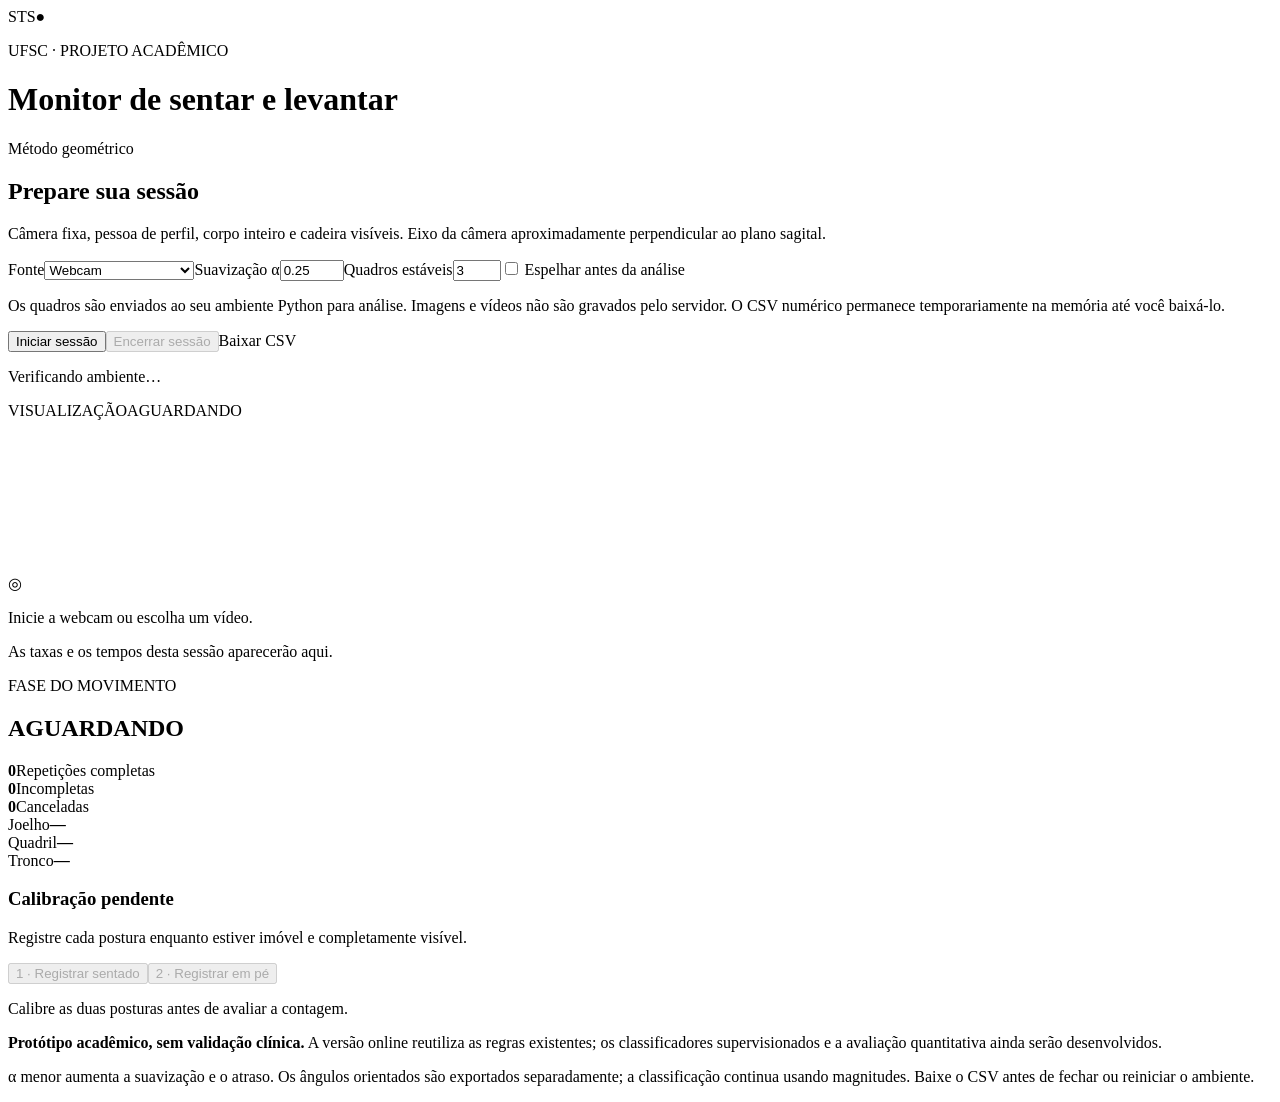
==== web/index.html @ 8733ecb3 "Disponibilizar fontes, documentos e monitor web no Codespaces" ====
<!doctype html>
<html lang="pt-BR"><head><meta charset="utf-8"><meta name="viewport" content="width=device-width,initial-scale=1"><title>Monitor STS · Projeto acadêmico</title><link rel="stylesheet" href="/static/style.css"><script defer src="/static/app.js"></script></head>
<body><header><span class="brand">STS<span class="dot">●</span></span><div><p class="eyebrow">UFSC · PROJETO ACADÊMICO</p><h1>Monitor de sentar e levantar</h1></div><span class="badge">Método geométrico</span></header>
<main><section class="setup"><div><h2>Prepare sua sessão</h2><p>Câmera fixa, pessoa de perfil, corpo inteiro e cadeira visíveis. Eixo da câmera aproximadamente perpendicular ao plano sagital.</p></div><div class="fields"><label>Fonte<select id="source"><option value="camera">Webcam</option><option value="video">Vídeo do computador</option></select></label><label>Suavização α<input id="alpha" type="number" min="0.01" max="1" step="0.05" value="0.25"></label><label>Quadros estáveis<input id="stable" type="number" min="1" max="30" value="3"></label><label class="check"><input id="mirror" type="checkbox"> Espelhar antes da análise</label></div><label id="file-label" hidden>Selecione um vídeo<input id="file" type="file" accept="video/*"></label><p class="notice">Os quadros são enviados ao seu ambiente Python para análise. Imagens e vídeos não são gravados pelo servidor. O CSV numérico permanece temporariamente na memória até você baixá-lo.</p><div class="actions"><button id="start">Iniciar sessão</button><button id="stop" class="secondary" disabled>Encerrar sessão</button><a id="csv" class="secondary disabled" aria-disabled="true">Baixar CSV</a></div><p id="status" role="status">Verificando ambiente…</p></section>
<section class="workspace"><div class="video-card"><div class="video-heading"><span>VISUALIZAÇÃO</span><span id="quality">AGUARDANDO</span></div><div id="stage"><video id="video" muted playsinline></video><canvas id="overlay"></canvas><div id="empty"><span>◎</span><p>Inicie a webcam ou escolha um vídeo.</p></div></div><p id="timing">As taxas e os tempos desta sessão aparecerão aqui.</p></div><aside><div class="phase"><p class="eyebrow">FASE DO MOVIMENTO</p><h2 id="phase">AGUARDANDO</h2></div><div class="counts"><div><strong id="reps">0</strong><span>Repetições completas</span></div><div><strong id="incomplete">0</strong><span>Incompletas</span></div><div><strong id="cancelled">0</strong><span>Canceladas</span></div></div><div class="metrics"><div><span>Joelho</span><strong id="knee">—</strong></div><div><span>Quadril</span><strong id="hip">—</strong></div><div><span>Tronco</span><strong id="trunk">—</strong></div></div><div class="calibration"><h3 id="cal-status">Calibração pendente</h3><p>Registre cada postura enquanto estiver imóvel e completamente visível.</p><button id="sitting" class="secondary" disabled>1 · Registrar sentado</button><button id="standing" class="secondary" disabled>2 · Registrar em pé</button></div><p id="feedback" role="status">Calibre as duas posturas antes de avaliar a contagem.</p></aside></section>
<footer><p><strong>Protótipo acadêmico, sem validação clínica.</strong> A versão online reutiliza as regras existentes; os classificadores supervisionados e a avaliação quantitativa ainda serão desenvolvidos.</p><p>α menor aumenta a suavização e o atraso. Os ângulos orientados são exportados separadamente; a classificação continua usando magnitudes. Baixe o CSV antes de fechar ou reiniciar o ambiente.</p></footer></main></body></html>
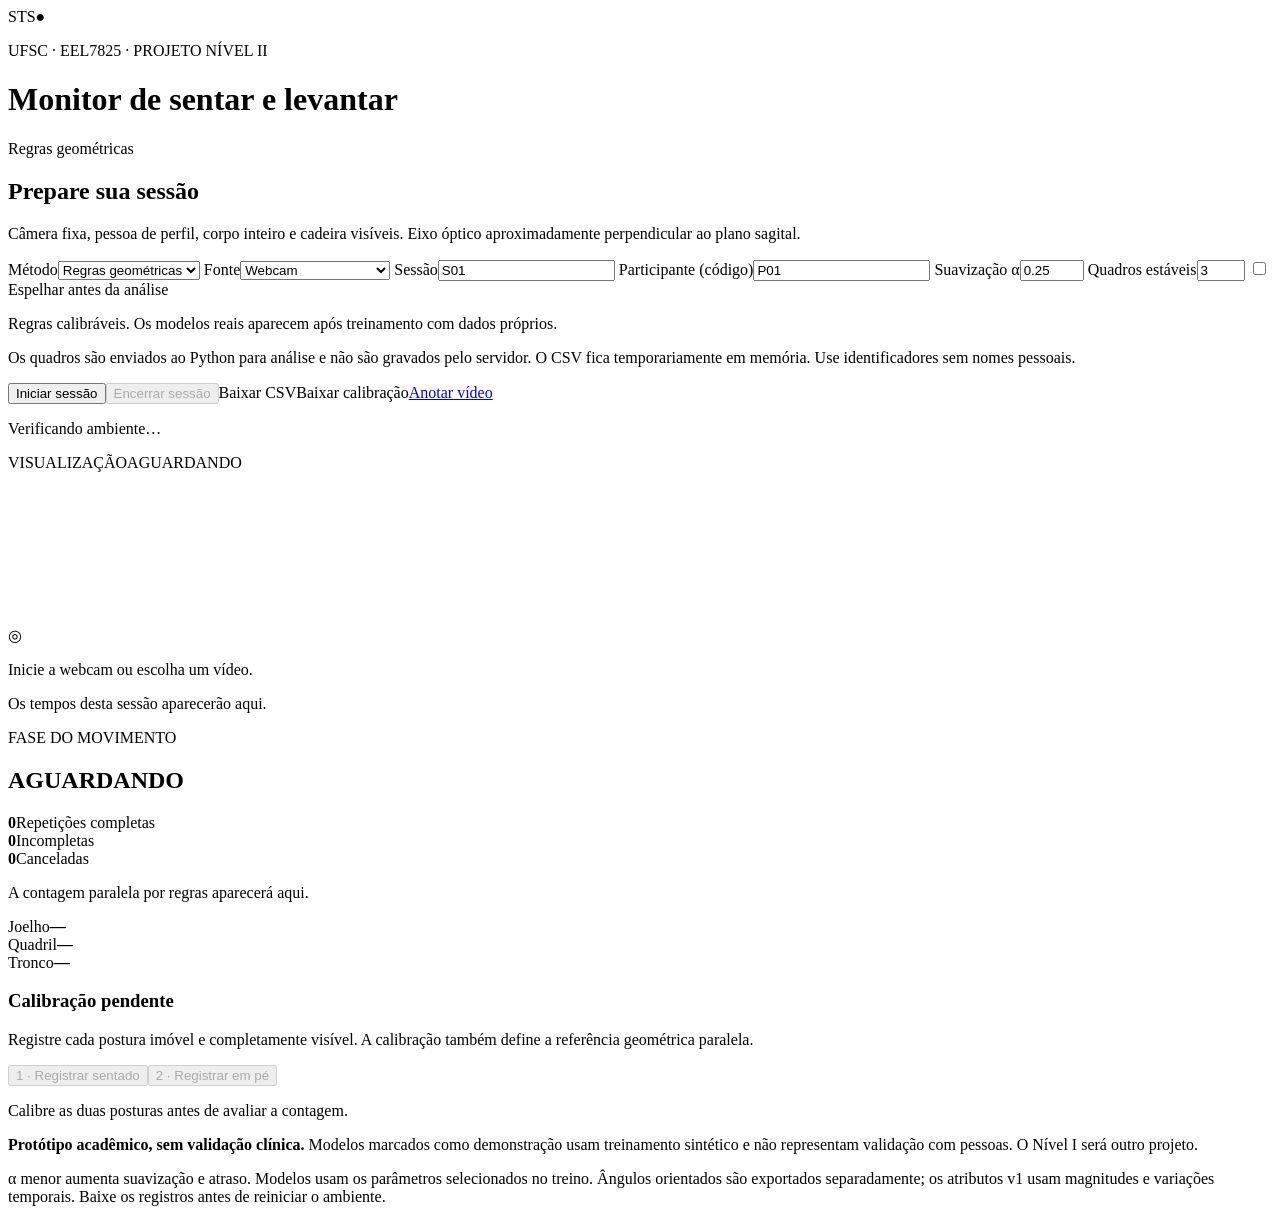
==== commit 5d9b0a11: "Integrar classificadores e anotacao no navegador" ====
--- a/web/index.html
+++ b/web/index.html
@@ -1,6 +1,22 @@
 <!doctype html>
-<html lang="pt-BR"><head><meta charset="utf-8"><meta name="viewport" content="width=device-width,initial-scale=1"><title>Monitor STS · Projeto acadêmico</title><link rel="stylesheet" href="/static/style.css"><script defer src="/static/app.js"></script></head>
-<body><header><span class="brand">STS<span class="dot">●</span></span><div><p class="eyebrow">UFSC · PROJETO ACADÊMICO</p><h1>Monitor de sentar e levantar</h1></div><span class="badge">Método geométrico</span></header>
-<main><section class="setup"><div><h2>Prepare sua sessão</h2><p>Câmera fixa, pessoa de perfil, corpo inteiro e cadeira visíveis. Eixo da câmera aproximadamente perpendicular ao plano sagital.</p></div><div class="fields"><label>Fonte<select id="source"><option value="camera">Webcam</option><option value="video">Vídeo do computador</option></select></label><label>Suavização α<input id="alpha" type="number" min="0.01" max="1" step="0.05" value="0.25"></label><label>Quadros estáveis<input id="stable" type="number" min="1" max="30" value="3"></label><label class="check"><input id="mirror" type="checkbox"> Espelhar antes da análise</label></div><label id="file-label" hidden>Selecione um vídeo<input id="file" type="file" accept="video/*"></label><p class="notice">Os quadros são enviados ao seu ambiente Python para análise. Imagens e vídeos não são gravados pelo servidor. O CSV numérico permanece temporariamente na memória até você baixá-lo.</p><div class="actions"><button id="start">Iniciar sessão</button><button id="stop" class="secondary" disabled>Encerrar sessão</button><a id="csv" class="secondary disabled" aria-disabled="true">Baixar CSV</a></div><p id="status" role="status">Verificando ambiente…</p></section>
-<section class="workspace"><div class="video-card"><div class="video-heading"><span>VISUALIZAÇÃO</span><span id="quality">AGUARDANDO</span></div><div id="stage"><video id="video" muted playsinline></video><canvas id="overlay"></canvas><div id="empty"><span>◎</span><p>Inicie a webcam ou escolha um vídeo.</p></div></div><p id="timing">As taxas e os tempos desta sessão aparecerão aqui.</p></div><aside><div class="phase"><p class="eyebrow">FASE DO MOVIMENTO</p><h2 id="phase">AGUARDANDO</h2></div><div class="counts"><div><strong id="reps">0</strong><span>Repetições completas</span></div><div><strong id="incomplete">0</strong><span>Incompletas</span></div><div><strong id="cancelled">0</strong><span>Canceladas</span></div></div><div class="metrics"><div><span>Joelho</span><strong id="knee">—</strong></div><div><span>Quadril</span><strong id="hip">—</strong></div><div><span>Tronco</span><strong id="trunk">—</strong></div></div><div class="calibration"><h3 id="cal-status">Calibração pendente</h3><p>Registre cada postura enquanto estiver imóvel e completamente visível.</p><button id="sitting" class="secondary" disabled>1 · Registrar sentado</button><button id="standing" class="secondary" disabled>2 · Registrar em pé</button></div><p id="feedback" role="status">Calibre as duas posturas antes de avaliar a contagem.</p></aside></section>
-<footer><p><strong>Protótipo acadêmico, sem validação clínica.</strong> A versão online reutiliza as regras existentes; os classificadores supervisionados e a avaliação quantitativa ainda serão desenvolvidos.</p><p>α menor aumenta a suavização e o atraso. Os ângulos orientados são exportados separadamente; a classificação continua usando magnitudes. Baixe o CSV antes de fechar ou reiniciar o ambiente.</p></footer></main></body></html>
+<html lang="pt-BR"><head><meta charset="utf-8"><meta name="viewport" content="width=device-width,initial-scale=1"><title>Monitor STS · Nível II</title><link rel="stylesheet" href="/static/style.css"><script defer src="/static/app.js"></script></head>
+<body><header><span class="brand">STS<span class="dot">●</span></span><div><p class="eyebrow">UFSC · EEL7825 · PROJETO NÍVEL II</p><h1>Monitor de sentar e levantar</h1></div><span id="method-badge" class="badge">Regras geométricas</span></header>
+<main><section class="setup"><div><h2>Prepare sua sessão</h2><p>Câmera fixa, pessoa de perfil, corpo inteiro e cadeira visíveis. Eixo óptico aproximadamente perpendicular ao plano sagital.</p></div>
+<div class="fields">
+<label>Método<select id="method"><option value="regras">Regras geométricas</option></select></label>
+<label>Fonte<select id="source"><option value="camera">Webcam</option><option value="video">Vídeo do computador</option></select></label>
+<label>Sessão<input id="session-id" value="S01" maxlength="40" pattern="[A-Za-z0-9_-]+"></label>
+<label>Participante (código)<input id="participant-id" value="P01" maxlength="40" pattern="[A-Za-z0-9_-]+"></label>
+<label>Suavização α<input id="alpha" type="number" min="0.01" max="1" step="0.05" value="0.25"></label>
+<label>Quadros estáveis<input id="stable" type="number" min="1" max="30" value="3"></label>
+<label class="check"><input id="mirror" type="checkbox"> Espelhar antes da análise</label></div>
+<p id="model-note" class="notice">Regras calibráveis. Os modelos reais aparecem após treinamento com dados próprios.</p>
+<label id="file-label" hidden>Selecione um vídeo<input id="file" type="file" accept="video/*"></label>
+<p class="notice">Os quadros são enviados ao Python para análise e não são gravados pelo servidor. O CSV fica temporariamente em memória. Use identificadores sem nomes pessoais.</p>
+<div class="actions"><button id="start">Iniciar sessão</button><button id="stop" class="secondary" disabled>Encerrar sessão</button><a id="csv" class="secondary disabled" aria-disabled="true">Baixar CSV</a><a id="config" class="secondary disabled" aria-disabled="true">Baixar calibração</a><a class="secondary" href="/rotular" target="_blank" rel="noopener">Anotar vídeo</a></div><p id="status" role="status">Verificando ambiente…</p></section>
+<section class="workspace"><div class="video-card"><div class="video-heading"><span>VISUALIZAÇÃO</span><span id="quality">AGUARDANDO</span></div><div id="stage"><video id="video" muted playsinline></video><canvas id="overlay"></canvas><div id="empty"><span>◎</span><p>Inicie a webcam ou escolha um vídeo.</p></div></div><p id="timing">Os tempos desta sessão aparecerão aqui.</p></div>
+<aside><div class="phase"><p class="eyebrow">FASE DO MOVIMENTO</p><h2 id="phase">AGUARDANDO</h2></div><div class="counts"><div><strong id="reps">0</strong><span>Repetições completas</span></div><div><strong id="incomplete">0</strong><span>Incompletas</span></div><div><strong id="cancelled">0</strong><span>Canceladas</span></div></div>
+<p id="comparison" class="notice">A contagem paralela por regras aparecerá aqui.</p>
+<div class="metrics"><div><span>Joelho</span><strong id="knee">—</strong></div><div><span>Quadril</span><strong id="hip">—</strong></div><div><span>Tronco</span><strong id="trunk">—</strong></div></div>
+<div class="calibration"><h3 id="cal-status">Calibração pendente</h3><p>Registre cada postura imóvel e completamente visível. A calibração também define a referência geométrica paralela.</p><button id="sitting" class="secondary" disabled>1 · Registrar sentado</button><button id="standing" class="secondary" disabled>2 · Registrar em pé</button></div><p id="feedback" role="status">Calibre as duas posturas antes de avaliar a contagem.</p></aside></section>
+<footer><p><strong>Protótipo acadêmico, sem validação clínica.</strong> Modelos marcados como demonstração usam treinamento sintético e não representam validação com pessoas. O Nível I será outro projeto.</p><p>α menor aumenta suavização e atraso. Modelos usam os parâmetros selecionados no treino. Ângulos orientados são exportados separadamente; os atributos v1 usam magnitudes e variações temporais. Baixe os registros antes de reiniciar o ambiente.</p></footer></main></body></html>
